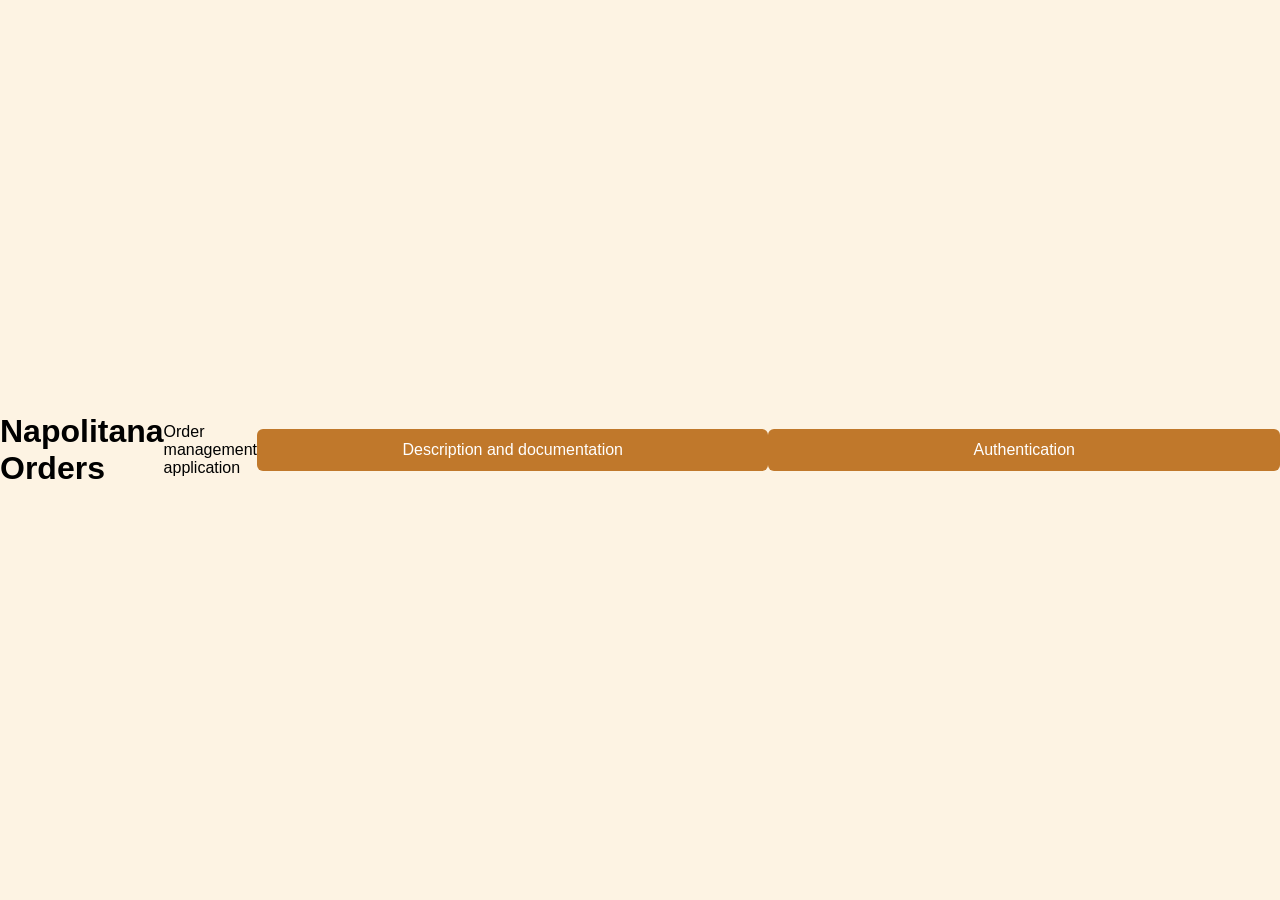
==== orderManagementApp/application/client/index.html @ 032fa866 "Add home page (index.html and styles.css)" ====
<!doctype html>
<html lang="en">
  <head>
    <meta charset="UTF-8" />
    <meta name="viewport" content="width=device-width, initial-scale=1.0" />
    <title>Napolitana Orders - Home</title>
    <link rel="stylesheet" href="styles.css" />
  </head>
  <body>
    <h1>Napolitana Orders</h1>
    <p>Order management application</p>

    <button onclick="goTo('description.html')">
      Description and documentation
    </button>
    <button onclick="goTo('authentication.html')">Authentication</button>

    <script>
      function goTo(page) {
        window.location = page;
      }
    </script>
  </body>
</html>
---- orderManagementApp/application/client/styles.css ----
body {
  font-family: "Poppins", sans-serif;
  background-color: #fdf3e3;
  margin: 0;
  display: flex;
  justify-content: center;
  align-items: center;
  min-height: 100vh;
}

.card {
  background-color: #ffffff;
  padding: 40px;
  border-radius: 12px;
  text-align: center;
  box-shadow: 0 2px 10px rgba(0, 0, 0, 0.15);
}

.logo {
  font-size: 60px;
}

.subtitle {
  color: #666666;
  margin-bottom: 25px;
}

button {
  display: block;
  width: 100%;
  margin: 10px 0;
  padding: 12px;
  font-size: 16px;
  background-color: #c0782b;
  color: #ffffff;
  border: none;
  border-radius: 6px;
  cursor: pointer;
}

button:hover {
  background-color: #a15f1c;
}
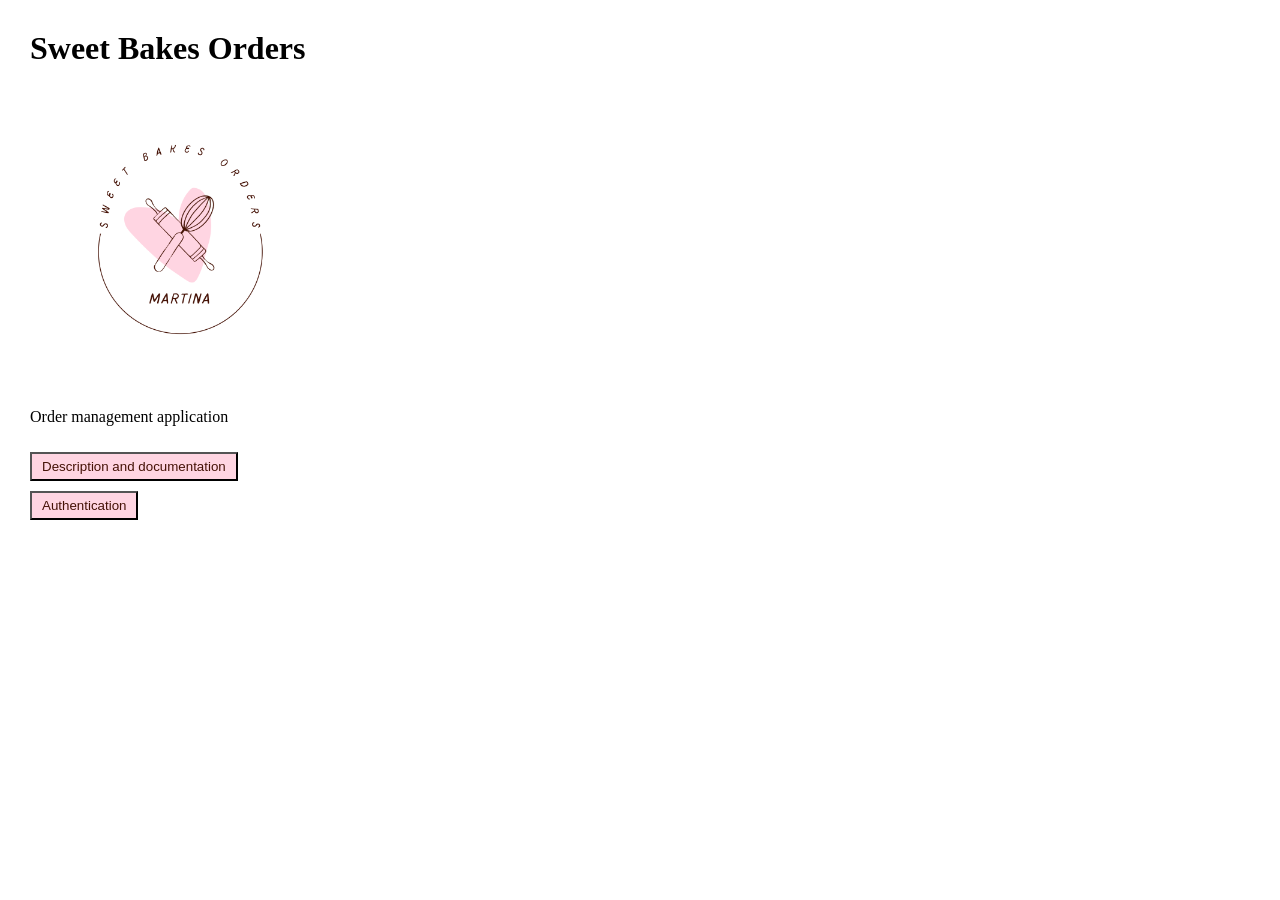
==== commit c5b8b09c: "Update home page styles: font, colors and logo size" ====
--- a/orderManagementApp/application/client/index.html
+++ b/orderManagementApp/application/client/index.html
@@ -3,17 +3,24 @@
   <head>
     <meta charset="UTF-8" />
     <meta name="viewport" content="width=device-width, initial-scale=1.0" />
-    <title>Napolitana Orders - Home</title>
+    <title>Sweet Bakes Orders - Home</title>
     <link rel="stylesheet" href="styles.css" />
   </head>
   <body>
-    <h1>Napolitana Orders</h1>
+    <h1>Sweet Bakes Orders</h1>
+
+    <img src="logo.png" alt="Sweet Bakes Orders logo" />
+
     <p>Order management application</p>
 
-    <button onclick="goTo('description.html')">
-      Description and documentation
-    </button>
-    <button onclick="goTo('authentication.html')">Authentication</button>
+    <div>
+      <button onclick="goTo('description.html')">
+        Description and documentation
+      </button>
+    </div>
+    <div>
+      <button onclick="goTo('authentication.html')">Authentication</button>
+    </div>
 
     <script>
       function goTo(page) {
--- a/orderManagementApp/application/client/styles.css
+++ b/orderManagementApp/application/client/styles.css
@@ -1,43 +1,16 @@
 body {
-  font-family: "Poppins", sans-serif;
-  background-color: #fdf3e3;
-  margin: 0;
-  display: flex;
-  justify-content: center;
-  align-items: center;
-  min-height: 100vh;
+  font-family: Comic Sans MS;
+  margin: 30px;
 }
 
-.card {
-  background-color: #ffffff;
-  padding: 40px;
-  border-radius: 12px;
-  text-align: center;
-  box-shadow: 0 2px 10px rgba(0, 0, 0, 0.15);
-}
-
-.logo {
-  font-size: 60px;
-}
-
-.subtitle {
-  color: #666666;
-  margin-bottom: 25px;
+img {
+  width: 300px;
 }
 
 button {
-  display: block;
-  width: 100%;
-  margin: 10px 0;
-  padding: 12px;
-  font-size: 16px;
-  background-color: #c0782b;
-  color: #ffffff;
-  border: none;
-  border-radius: 6px;
-  cursor: pointer;
+  margin-top: 10px;
+  margin-right: 5px;
+  padding: 5px 10px;
+  color: #451206;
+  background-color: #ffd5e2;
 }
-
-button:hover {
-  background-color: #a15f1c;
-}
